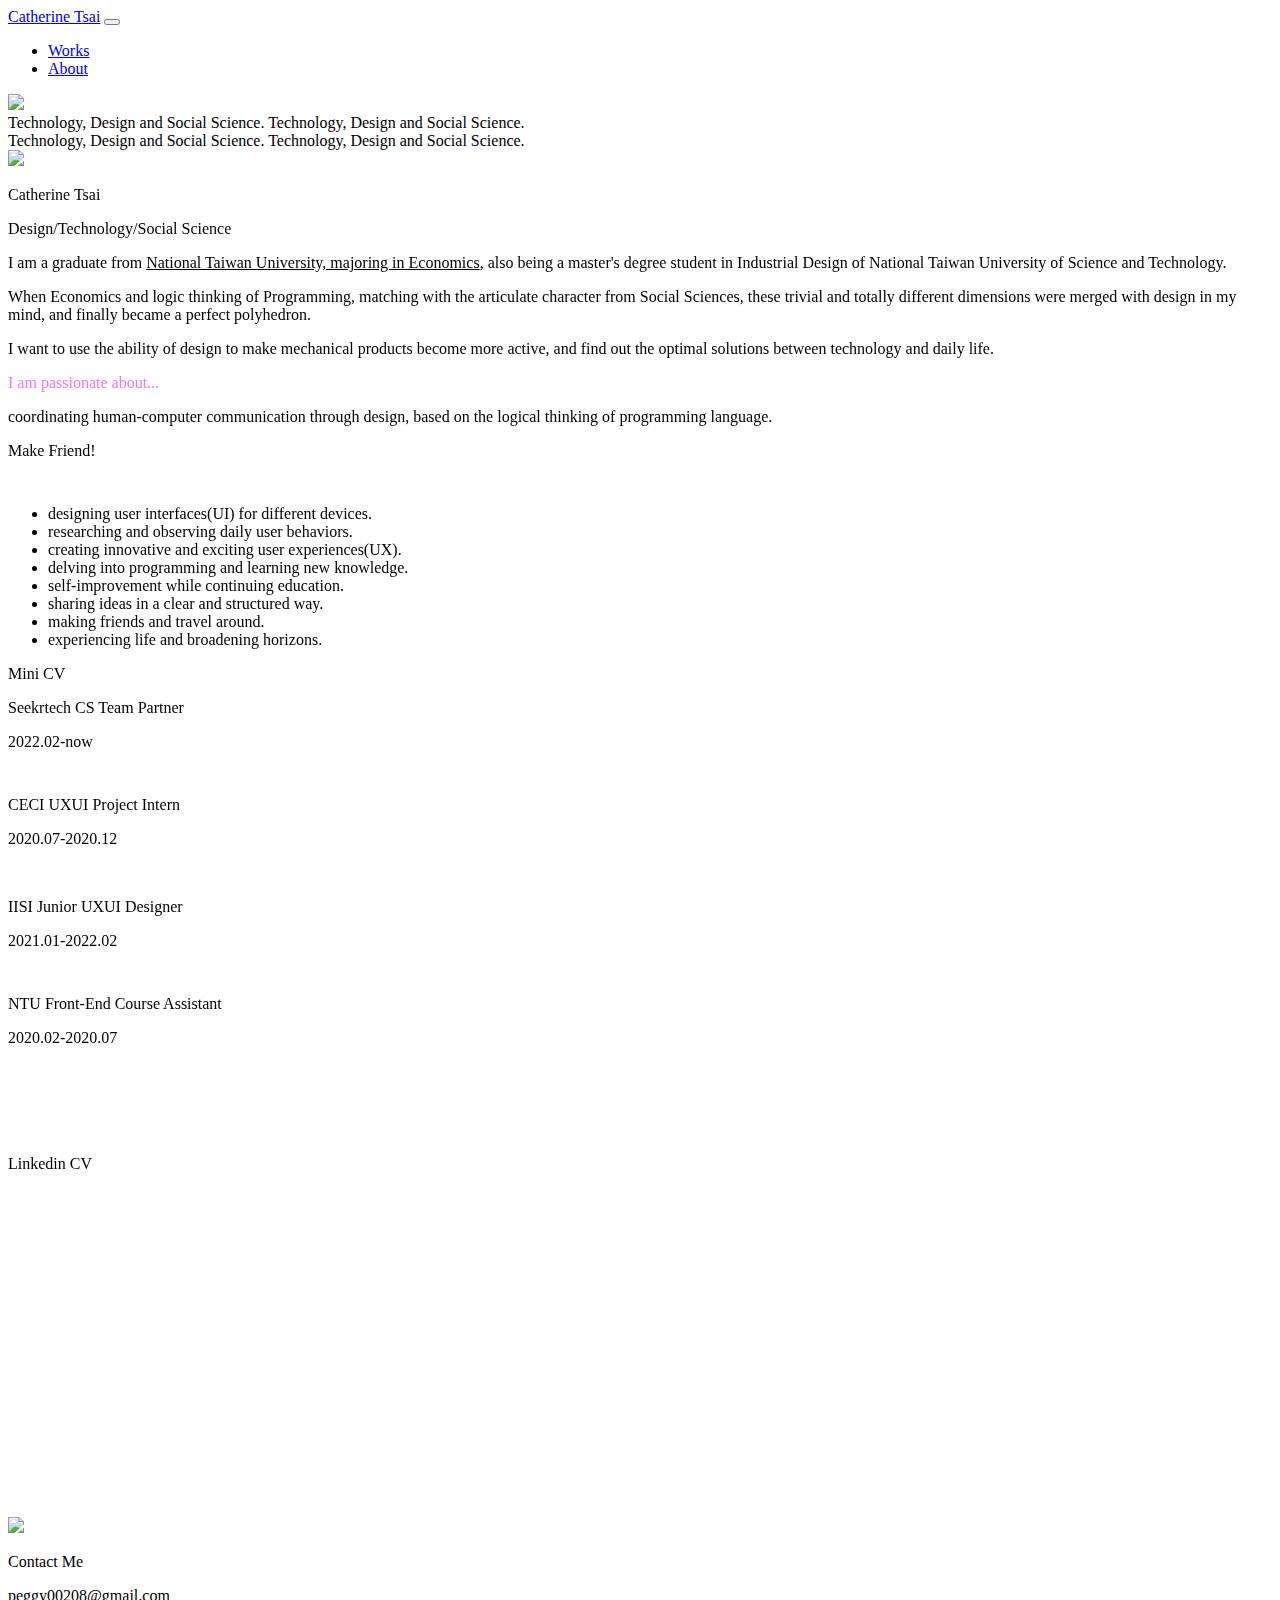
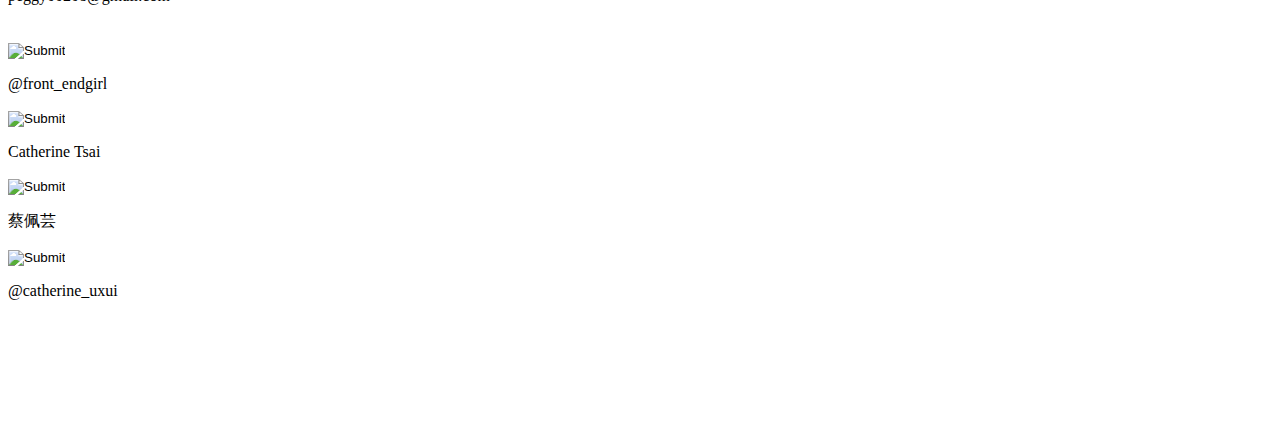
==== about.html @ 3cee5567 "Add files via upload" ====
<!DOCTYPE html>
<html lang="en">
<head>
    <meta charset="UTF-8">
    <meta http-equiv="X-UA-Compatible" content="IE=edge">
    <meta name="viewport" content="width=device-width, initial-scale=1.0">
    <!--採用RWD @media寫法-->
    <meta name="viewport" content="width=device-width, initial-scale=1.0">
     <!--插入字體-->
     <link rel="preconnect" href="https://fonts.googleapis.com">
     <link rel="preconnect" href="https://fonts.gstatic.com" crossorigin>
     <link href="https://fonts.googleapis.com/css2?family=Montserrat:ital,wght@0,100;0,200;0,300;0,400;0,500;0,600;0,700;0,800;0,900;1,100;1,200;1,300;1,400;1,500;1,600;1,700;1,800;1,900&display=swap" rel="stylesheet">
     <!--引用css-->
     <link href="https://cdn.jsdelivr.net/npm/bootstrap@5.0.0/dist/css/bootstrap.min.css" rel="stylesheet" integrity="sha384-wEmeIV1mKuiNpC+IOBjI7aAzPcEZeedi5yW5f2yOq55WWLwNGmvvx4Um1vskeMj0" crossorigin="anonymous">
     <link rel="stylesheet" type="text/css" href="./css/reset.css">
     <link href="https://unpkg.com/aos@2.3.1/dist/aos.css" rel="stylesheet">
     <link rel="stylesheet" href="./css/about.css">
     <link rel="stylesheet"href="https://cdnjs.cloudflare.com/ajax/libs/animate.css/4.1.1/animate.min.css" />
      <!--引用js-->
     <script src="https://unpkg.com/aos@2.3.1/dist/aos.js"></script>

    <title>about</title>
</head>
<body>
    <div class="ab_container">
        <!--導覽列-->
        <div class="nav">
                    <nav class="navbar navbar-expand-lg navbar-dark BgDark">
                        <div class="container-fluid">
                          <a class="navbar-brand" href="./main.html">Catherine Tsai</a>
                          <button class="navbar-toggler" type="button" data-bs-toggle="collapse" data-bs-target="#navbarSupportedContent" aria-controls="navbarSupportedContent" aria-expanded="false" aria-label="Toggle navigation">
                            <span class="navbar-toggler-icon"></span>
                          </button>
                          <div class="collapse navbar-collapse" id="navbarSupportedContent">
                            <ul class="navbar-nav me-auto mb-2 mb-lg-0">
                              <li class="nav-item">
                                <a class="nav-link" aria-current="page" href="./works.html">Works</a>
                              </li>
                              <li class="nav-item">
                                <a class="nav-link" href="./about.html">About</a>
                              </li>
                             
                            </ul>
                          </div>
                        </div>
                      </nav>
        </div>
        <!--開頭-->
        <div class="three_factors">
            <img src="./img/three_factors.png" class="animate__animated animate__fadeIn">

            <div class="three_factors_title animate__animated animate__rotateInUpLeft">
                <!--跑馬燈測試-->
                <div class="s_container">
                    <div class="scroll">
                     <div class="text">
                       Technology, Design and Social Science. Technology, Design and Social Science.
                     </div>
                     <div class="text">
                       Technology, Design and Social Science. Technology, Design and Social Science.
                     </div>
                   </div>
              
                </div>

            </div>
        </div>
        <!--簡介一-->
        <div class="intro">
          <div class="part">
            <img class="partblock_1" src="./img/life_pic04.jpg" data-aos="flip-left" data-aos-duration="1800">
            <div class="partblock_2 part_font" data-aos="fade-up"data-aos-duration="1000">
              <p class="part_font_h1">Catherine Tsai</p>
              <p class="part_font_h2">Design/Technology/Social Science</p>
              <p class="part_font_h3">I am a graduate from <U style="font-weight: 300;">National Taiwan University, majoring in Economics</U>, also being a master's degree student in Industrial Design of
                National Taiwan University of Science and Technology.</p>
              <p class="part_font_h3">
                When Economics and logic thinking of Programming, matching with the articulate character from Social Sciences, these trivial and totally different dimensions were merged with design in my mind, and finally became a perfect polyhedron.
              </p>
              <p class="part_font_h3">
                I want to use the ability of design to make mechanical products become more active, and find out the optimal solutions between technology and daily life.
              </p>
            </div>
          </div>
          <!--簡介二-->
          <div class="part part_font" data-aos="fade-up"data-aos-duration="1000">
            <div class="partblock_1 part1_block">
              <p class="part_font_big imp" style="color: #f177ff;">I am passionate about...</p>
              <p class="part_font_h2 part2_h2">coordinating human-computer communication through design, based on the logical thinking of programming language.</p>
              <div class="s_btn_about" style="margin-bottom: 5vh;">
                <div class="shape-ex11" onclick="window.open(' https://www.facebook.com/profile.php?id=100004020346378', 'facebook', config='height=500,width=500');"><p>Make Friend!</p></div>
            </div>
            </div>
            <div class="part2_block partblock_2"> 
              <ul class="a part_font_h3" style="margin-top: 0;">
                <li class="part2_li">designing user interfaces(UI) for different devices.</li>
                <li class="part2_li">researching and observing daily user behaviors.</li>
                <li class="part2_li">creating innovative and exciting user experiences(UX).</li>
                <li class="part2_li">delving into programming and learning new knowledge.</li>
                <li class="part2_li">self-improvement while continuing education.</li>
                <li class="part2_li">sharing ideas in a clear and structured way.</li>
                <li class="part2_li">making friends and travel around.</li>
                <li class="part2_li" style="margin-bottom: 0;">experiencing life and broadening horizons.</li>
              </ul>
            </div>
          </div>
          <!--CV-->
          <div class="part part_font" data-aos="fade-up"data-aos-duration="1000">
            <div class="partblock_1">
              <p class="part_font_big cv_title">Mini CV</p>
              <div style="margin-bottom: 5vh;">
                <p class="part_font_big job_title">Seekrtech CS Team Partner</p>
                <p class="part_font_h2">2022.02-now</p>
              </div>
              <div>
                <p class="part_font_big job_title">CECI UXUI Project Intern</p>
                <p class="part_font_h2">2020.07-2020.12</p>
              </div>
            </div>
            <div class="partblock_2">
              <p class="part_font_big cv_title" style="opacity:0;">Mini CV</p>
              <div style="margin-bottom: 5vh;">
                <p class="part_font_big job_title">IISI Junior UXUI Designer</p>
                <p class="part_font_h2">2021.01-2022.02</p>
              </div>
              <div>
                <p class="part_font_big job_title">NTU Front-End Course Assistant</p>
                <p class="part_font_h2">2020.02-2020.07</p>
              </div>
              <div class="s_btn_about" style="margin-top: 12vh;">
                <div class="shape-ex11" onclick="window.open(' https://www.linkedin.com/in/catherine-tsai-7134a6185/', 'linkedin', config='height=500,width=500');"><p>Linkedin CV</p></div>
            </div>
            </div>

          </div>
          <!--know more about-->
          <div class="podcast_part part part_font">
            <div class="partblock_1 p_block1" data-aos="fade-up"data-aos-duration="1000">
              <p class="part_font_big" style="color: #ffe877;">Creating, Challenging and Enjoying</p>
              <div>
                <p class="part_font_h2"style="line-height:4vh;">I am hosting a podcast channel "Jokes Monday" to share ideas and create funny contents.</p>
                <p class="part_font_h2" style="margin-top: 2vh; line-height:4vh;">If you are interesting in my podcast, you can follow "Jokes Monday" from Spotify and Apple Podcast. Hope it can bring you smile!</p>
              </div>
             
            </div>
            <div class="partblock_2 p_block" data-aos="flip-left" data-aos-duration="1800">
              <div class="p_logo_size"><img class="p_logo" src="./img/logo(3000).jpg"></div>
              <p class="p_title" >《Jokes Monday》</p>
              <p class="part_font_h2" >Let's have some funny jokes!</p>
              <div>
                <div class="s_btn_about"style="justify-content:unset;margin-top:5vh;">
                  <div class="shape-ex12"onclick="window.open(' https://podcasters.spotify.com/pod/show/sa58r5n6evg', 'anchor', config='height=500,width=500');"><p>View Episodes</p></div>
                  <input onclick="window.open('https://podcasts.apple.com/gb/podcast/%E7%AC%91%E8%A9%B1%E6%98%9F%E6%9C%9F%E4%B8%80/id1669194388', 'Apple Podcast', config='height=500,width=500');" type="image" src="./img/apple_podcast_w_1@2x.png" class="p_img" id="p_img"/>
                  <input onclick="window.open('https://open.spotify.com/show/5ALy31rcH54W5FzZKkjUOe', 'spotify', config='height=500,width=500');" type="image" src="./img/spotify_w@2x.png" class="p_img" id="p_img"/>
              </div>
              </div>
              
            </div>
          </div>


        </div>
        <!--底部-->
        <div class="bottom_container part_font">
          <img class="b_logo"src="./img/three_factors_2@2x.png" >
          <p class="part_font_big job_title">Contact Me</p>
          <p style="margin-bottom: 4vh;">peggy00208@gmail.com</p>
          <div class="contact_icon">
            <div onclick="window.open(' https://www.instagram.com/front_endgirl/ ', 'front_endgirl', config='height=500,width=500');">
              <input type="image" src="./img/instagram_w@2x.png"/>
              <p>@front_endgirl</p>
            </div>
            <div onclick="window.open(' https://www.behance.net/2e9f5181 ', 'behance', config='height=500,width=500');">
              <input type="image" src="./img/behance_w@2x.png"/>
              <p>Catherine Tsai</p>
            </div>
            <div onclick="window.open(' https://www.facebook.com/profile.php?id=100004020346378', 'facebook', config='height=500,width=500');">
              <input type="image" src="./img/facebook_w@2x.png"/>
              <p>蔡佩芸</p>
            </div>
            <div style="margin-bottom: 15vh;" onclick="window.open(' https://medium.com/@catherine_uxui', 'medium', config='height=500,width=500');">
              <input type="image" src="./img/medium_w@2x.png"/>
              <p>@catherine_uxui</p>
            </div>
            
          </div>

        </div>

    <script>
      AOS.init();
    </script>
    <script src="https://cdn.jsdelivr.net/npm/bootstrap@5.0.0/dist/js/bootstrap.bundle.min.js" integrity="sha384-p34f1UUtsS3wqzfto5wAAmdvj+osOnFyQFpp4Ua3gs/ZVWx6oOypYoCJhGGScy+8" crossorigin="anonymous"></script>
    <script src="http://code.jquery.com/jquery-3.1.1.min.js"></script>

</body>
</html>
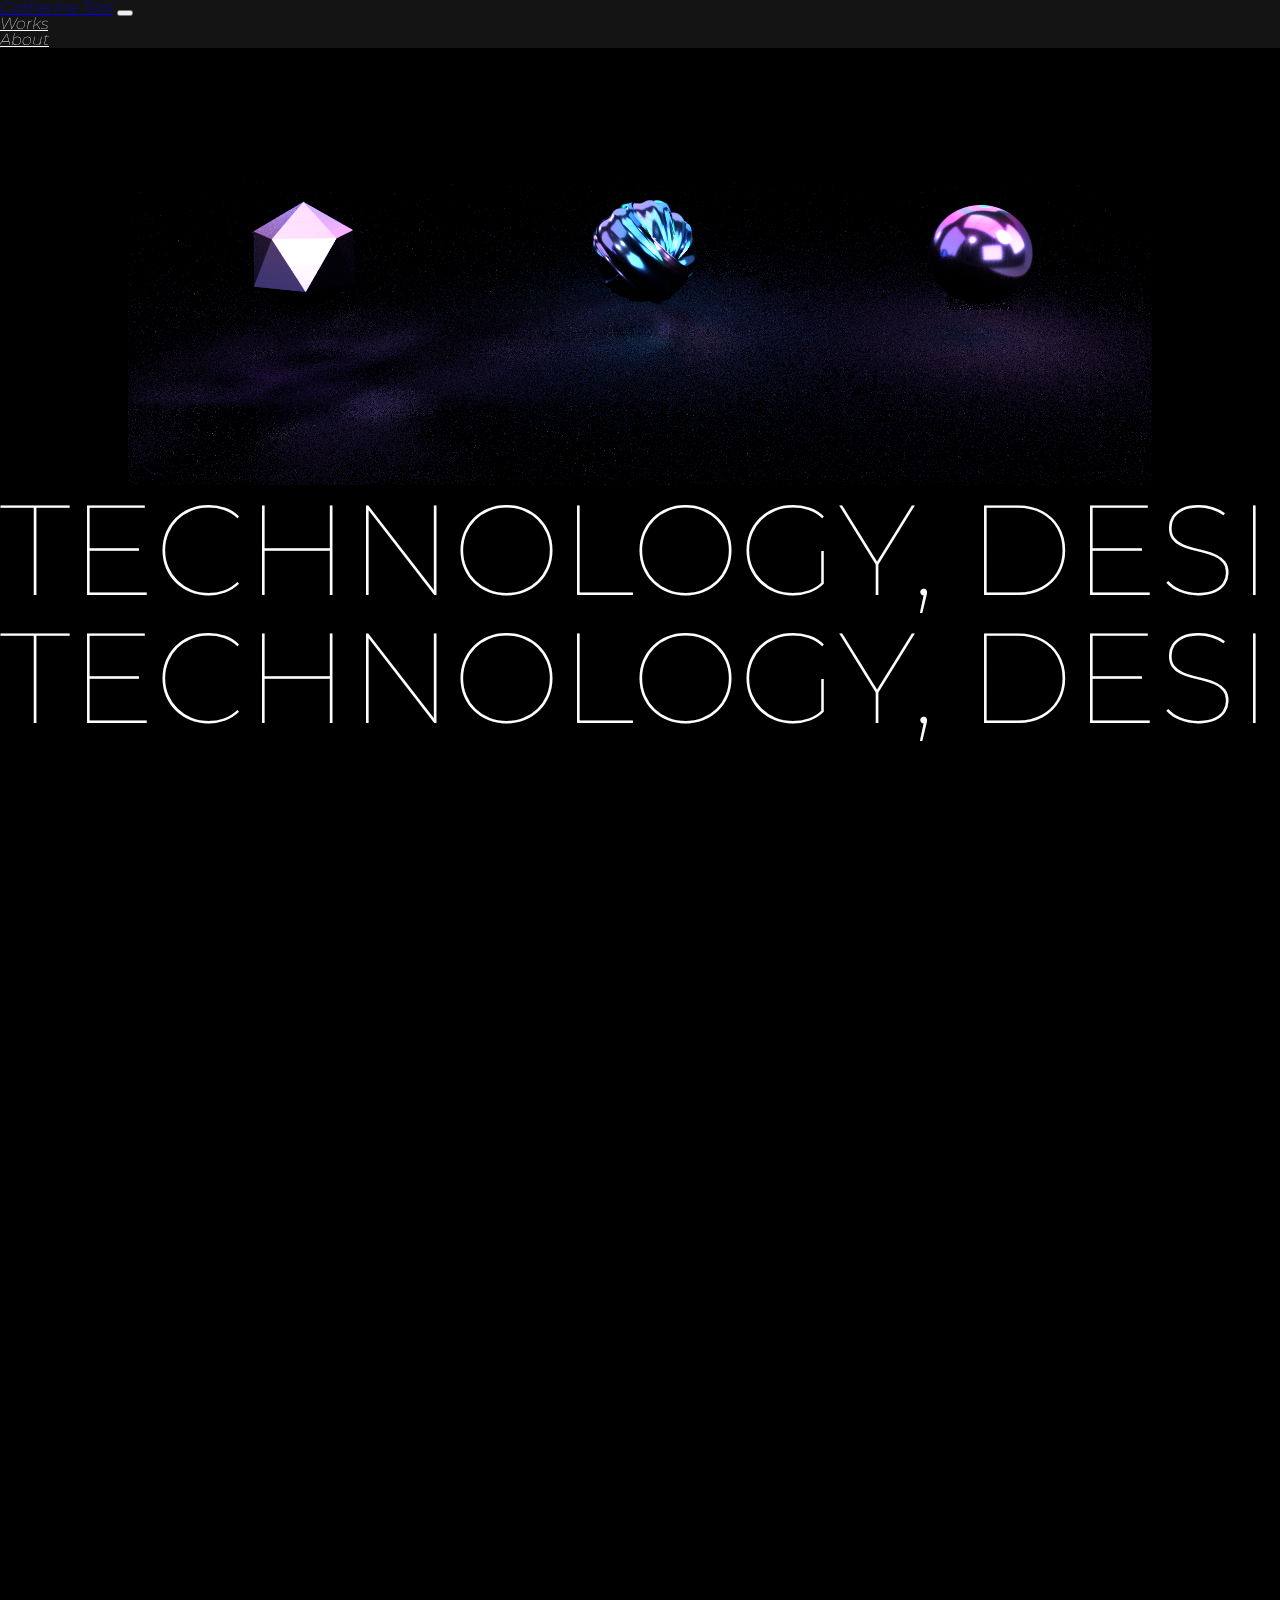
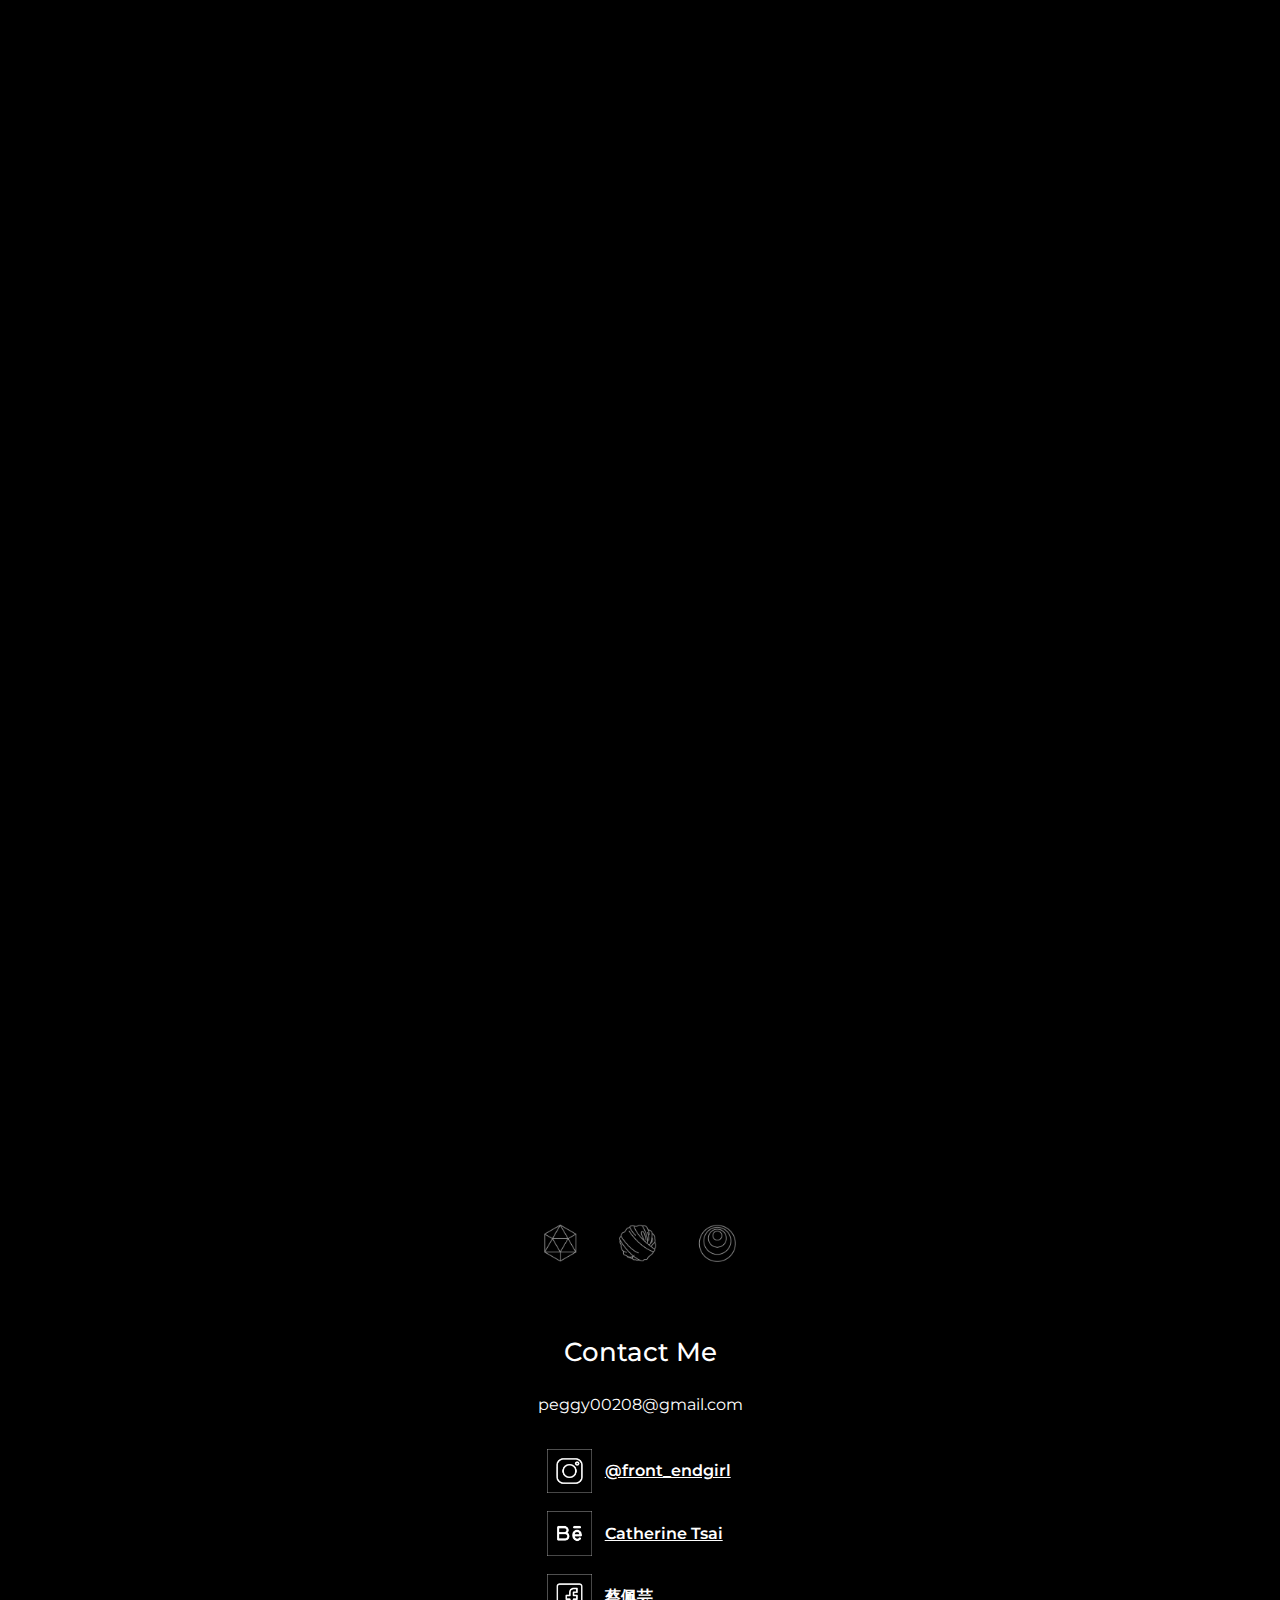
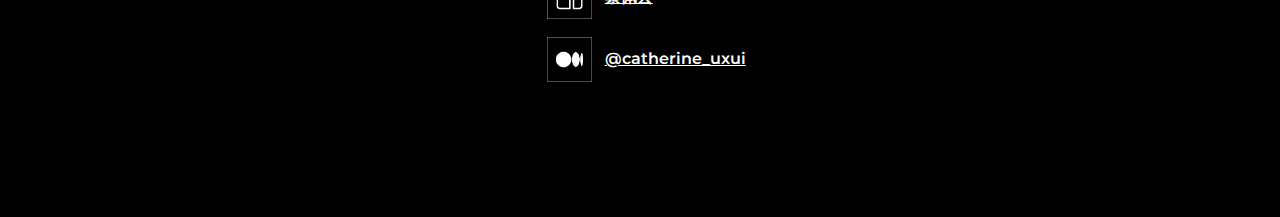
==== commit 704984fb: "Add files via upload" ====
--- a/about.html
+++ b/about.html
@@ -27,7 +27,7 @@
         <div class="nav">
                     <nav class="navbar navbar-expand-lg navbar-dark BgDark">
                         <div class="container-fluid">
-                          <a class="navbar-brand" href="./main.html">Catherine Tsai</a>
+                          <a class="navbar-brand" href="./index.html">Catherine Tsai</a>
                           <button class="navbar-toggler" type="button" data-bs-toggle="collapse" data-bs-target="#navbarSupportedContent" aria-controls="navbarSupportedContent" aria-expanded="false" aria-label="Toggle navigation">
                             <span class="navbar-toggler-icon"></span>
                           </button>
--- a/css/about.css
+++ b/css/about.css
@@ -0,0 +1,509 @@
+/*隱藏滾動條*/
+body::-webkit-scrollbar {
+  display: none;
+}
+
+.nav{
+    position: fixed;
+    top: 0;
+    right: 0;
+    z-index: 10000;
+    font-family: 'Montserrat', sans-serif;
+    font-weight: 100;
+    font-style: italic; 
+}
+.navbar{
+    width: 100vw;
+}
+.nav:hover{
+    background-color: rgba(25, 25, 25, .8);
+}
+.navbar-brand{
+    font-weight: 200;
+}
+
+.navbar-dark .navbar-nav .nav-link{
+    color: rgba(255,255,255,1);
+}
+.navbar-collapse{
+    flex-grow: 0;
+}
+
+.ab_container{
+    background-color: black;
+    width: 100vw;
+}
+
+.three_factors{
+    display: flex;
+    align-items: center;
+    justify-content: center;
+    flex-direction: column;
+}
+.three_factors img{
+    width: 80%;
+    margin-top: 20vh;
+
+}
+.three_factors_title{
+    display: flex;
+    width: 100%;
+    justify-content: center;
+}
+
+.three_factors_title div{
+    font-family: 'Montserrat', sans-serif;
+    font-weight: 100;
+    color: white;
+}
+.tfc_p1{
+    font-size: 10vw
+}
+.three_factors_content{
+    display: flex;
+    flex-direction: column;
+    justify-content: center;
+    align-items: center;
+    overflow: hidden;
+}
+
+
+/*跑馬燈測試*/
+.s_container{
+    width: 100%;
+    height: 100vh;
+    overflow: hidden;
+    position: relative;
+    display: flex;
+    flex-direction: column;
+    font-family: 'Raleway', sans-serif;
+    color: white;
+    font-size: 10vw;
+    font-weight: 400;
+    margin: 0;
+    padding: 0;
+  }
+  .scroll{
+
+    background: black;
+    height: 20vh;}
+  
+   .scroll .text{
+      white-space: nowrap;
+      text-transform: uppercase;
+      animation: scroll 20s linear infinite;}
+  
+  .text:nth-child(2){
+      animation: scroll2 20s linear infinite;
+      animation-delay: -20s;
+    }
+  
+  @keyframes scroll{
+    from{transform: translateX(-100%)}
+    to{transform: translateX(100%)}
+  }
+  
+  @keyframes scroll2{
+    from{transform: translateX(-200%)}
+    to{transform: translateX(0%)}
+  }
+
+  .animate__fadeIn{
+    --animate-duration: 2s;
+    --animate-delay: 1s;
+  }
+
+  /*簡介*/
+.intro{
+  display: flex;
+  flex-direction: column;
+  align-items: center;
+}
+.part{
+  display: flex;
+  flex-direction: row;
+  justify-content: center;
+  margin-bottom: 12vw;
+}
+.partblock_1{
+  width: 65vh;
+}
+.partblock_2{
+  margin-left: 5vw;
+  width: 35vw;
+}
+.part_font{
+  color: white;
+  font-family: 'Montserrat', sans-serif;
+}
+.part_font_h1{
+  font-weight: 500;
+  font-size: 3vw;
+  margin-bottom: 3vh;
+  margin-top: 2vh;
+}
+
+.part_font_h2{
+  font-size: 1.2vw;
+  font-weight: 400;
+}
+.part_font_h3{
+  font-size: 1.2vw;
+  font-weight: 200;
+  margin-top: 7vh;
+  line-height: 3.5vh;
+}
+
+.part_font_big{
+  font-weight: 500;
+  font-size: 3.5vw;
+  line-height: 10vh;
+}
+.part2_h2{
+  color: #f177ff;
+  line-height:4vh;
+}
+
+/* 互動按鈕*/
+.s_btn_about{
+  display: flex;
+  flex-direction: row;
+  align-items: center;
+  justify-content: flex-end;
+}
+
+.shape-ex11{
+  width: 15vw;
+  height: 7vh;
+  display: flex;
+  justify-content: center;
+  align-items: center;
+  cursor: pointer;
+  line-height: 40px;
+  background-color: transparent;
+  position: relative;
+  transition: all .3s linear;
+  z-index: 30;
+  color: #ffff;
+}
+.shape-ex11 > p{
+  position: relative;
+  z-index: 1;
+}
+.shape-ex11::before{
+  content: "";
+  width: 20px;
+  height: 20px;
+  display: block;
+  box-sizing: border-box;
+  border-top: 1px solid #ffff;
+  border-left: 1px solid #ffff;
+  position: absolute;
+  top: 0;
+  left: 0;
+  transition: all .3s linear;
+
+}
+.shape-ex11::after{
+  content: "";
+  width: 20px;
+  height: 20px;
+  display: block;
+  box-sizing: border-box;
+  border-bottom: 1px solid #ffff;
+  border-right: 1px solid #ffff;
+  position: absolute;
+  bottom: 0;
+  right: 0;
+  transition: all .3s ease;
+
+}
+
+.shape-ex11:hover::before,
+.shape-ex11:hover::after{
+  border-bottom: 1px solid #f177ff;
+  border-right: 1px solid #f177ff;
+  border-top: 1px solid #f177ff;
+  border-left: 1px solid #f177ff;
+  width: 100%;
+  height: 100%;
+}
+
+
+.shape-ex11>p:hover{
+  color: #f177ff;
+}
+
+/*part2列表*/
+ul.a {
+  list-style-type: circle;
+  margin-left: 2vw;
+}
+.part2_li{
+  margin-bottom: 5vh;
+}
+
+.part1_block{
+  display: flex;
+  flex-direction: column;
+  justify-content: space-between;
+}
+
+/*CV*/
+.cv_title{
+  color: #f177ff;
+  margin-bottom: 12vh;
+}
+.job_title{
+  font-size: 2vw;
+}
+
+/*podcast*/
+.p_logo{
+  width: 25vw;
+}
+.p_title{
+  font-size: 2vw;
+  margin-top: 2vh;
+  margin-bottom: 2vh;
+}
+.p_img{
+  width: 3vw;
+}
+.p_block{
+  display: flex;
+  flex-direction: column;
+  align-items: center;
+}
+.p_block1{
+  display: flex;
+  flex-direction: column;
+  justify-content: space-around;
+}
+
+/*黃色按鈕*/
+
+.shape-ex12{
+  width: 15vw;
+  height: 7vh;
+  display: flex;
+  justify-content: center;
+  align-items: center;
+  cursor: pointer;
+  line-height: 40px;
+  color: #ffff;
+  background-color: transparent;
+  position: relative;
+  transition: all .3s linear;
+  z-index: 30;
+  margin-right: 3vw;
+}
+.shape-ex12 > p{
+  position: relative;
+  z-index: 1;
+}
+.shape-ex12::before{
+  content: "";
+  width: 20px;
+  height: 20px;
+  display: block;
+  box-sizing: border-box;
+  border-top: 1px solid #ffff;
+  border-left: 1px solid #ffff;
+  position: absolute;
+  top: 0;
+  left: 0;
+  transition: all .3s linear;
+}
+.shape-ex12::after{
+  content: "";
+  width: 20px;
+  height: 20px;
+  display: block;
+  box-sizing: border-box;
+  border-bottom: 1px solid #ffff;
+  border-right: 1px solid #ffff;
+  position: absolute;
+  bottom: 0;
+  right: 0;
+  transition: all .3s ease;
+}
+
+.shape-ex12:hover::before,
+.shape-ex12:hover::after{
+  width: 100%;
+  height: 100%;
+  border-bottom: 1px solid #ffe877;
+  border-right: 1px solid #ffe877;
+  border-top: 1px solid #ffe877;
+  border-left: 1px solid #ffe877;
+}
+
+.shape-ex12>p:hover{
+  color: #ffe877;
+}
+
+/*頁尾底部*/
+.bottom_container{
+  display: flex;
+  flex-direction: column;
+  align-items: center;
+}
+.b_logo{
+  width: 15vw;
+  margin-bottom: 5vh;
+}
+.contact_icon input{
+  width: 3.5vw;
+  margin-left: 1vw;
+  margin-right: 1vw;
+}
+
+.contact_icon div{
+ display: flex;
+ flex-direction: row;
+ font-weight: 600;
+ 
+ align-items: center;
+ text-decoration: underline;
+ margin-bottom: 2vh;
+}
+
+/*RWD寫法*/ /* 由大到小的 RWD */
+@media(max-width: 920px){
+.nav{
+  right: unset;
+}
+.partblock_1{
+  width: 50%;
+  height: 60%;
+}
+.s_container{
+  height: 45vh;
+}
+.part_font_h3{
+  margin-top: 2vh;
+  line-height: 2vh;
+}
+.part2_h2{
+  margin-top: 15vh;
+  margin-bottom: 15vh;
+}
+.s_btn_about{
+  justify-content: unset;
+}
+.shape-ex11{
+  width: 25vw;
+}
+.part{
+  margin-bottom: 30vh;
+}
+.shape-ex12{
+  width: 20vw;
+}
+.podcast_part{
+  margin-bottom: 15vh;
+}
+.part1_block{
+  margin-left: 10vw;
+}
+.part2_block{
+  margin-right: 10vw;
+}
+.p_block1{
+  margin-left: 10vw;
+}
+.p_block{
+  margin-right: 10vw;
+}
+.b_logo{
+  width: 30%;
+}
+}
+
+/*手機瀏覽器*/
+@media(max-width: 540px){
+  .s_container{
+    height: 30vh;
+  }
+  .part{
+    flex-direction: column;
+    align-items: center;
+  }
+  .partblock_1{
+    width: 70%;
+  }
+  .partblock_2{
+    width: 70%;
+    margin-left: unset;
+  }
+  .part_font_h1 {
+    font-size:6vw;
+    margin-top:6vh;
+  }
+  .part_font_h3{
+    margin-top: 6vh;
+    line-height: 3vh;
+  }
+  .part1_block{
+    margin-left:unset;
+  }
+  .imp{
+    font-size:8vw;
+  }
+  .part2_h2 {
+    margin-top: 6vh;
+    margin-bottom: 6vh;
+  }
+  .s_btn_about{
+    display: none;
+  }
+  .part2_block{
+    margin-right:unset;
+  }
+  .cv_title{
+    margin-bottom:6vh;
+  }
+  .part_font_big{
+    font-size:8vw;
+    line-height: 6vh;
+  }
+  .job_title{
+    font-size:6vw;
+    margin-bottom: 2vh;
+  }
+  .p_block1{
+    margin-left:unset;
+  }
+  .p_block1 p{
+    margin-bottom: 6vh;
+  }
+  .p_logo{
+    width: 80%;
+  }
+  .p_logo_size{
+    text-align: center;
+  }
+  .p_block{
+    margin-right: unset;
+  }
+  .p_title{
+    font-size: 6vw;
+    margin-top: 5vh;
+    margin-bottom: 5vh;
+  }
+  .p_block .s_btn_about{
+    display: flex;
+    flex-direction:column;
+  }
+  .shape-ex12{
+    width: 50vw;
+    margin-right:unset;
+  }
+  .p_img{
+    display: none;
+  }
+  .b_logo{
+    width: 60%;
+  }
+}
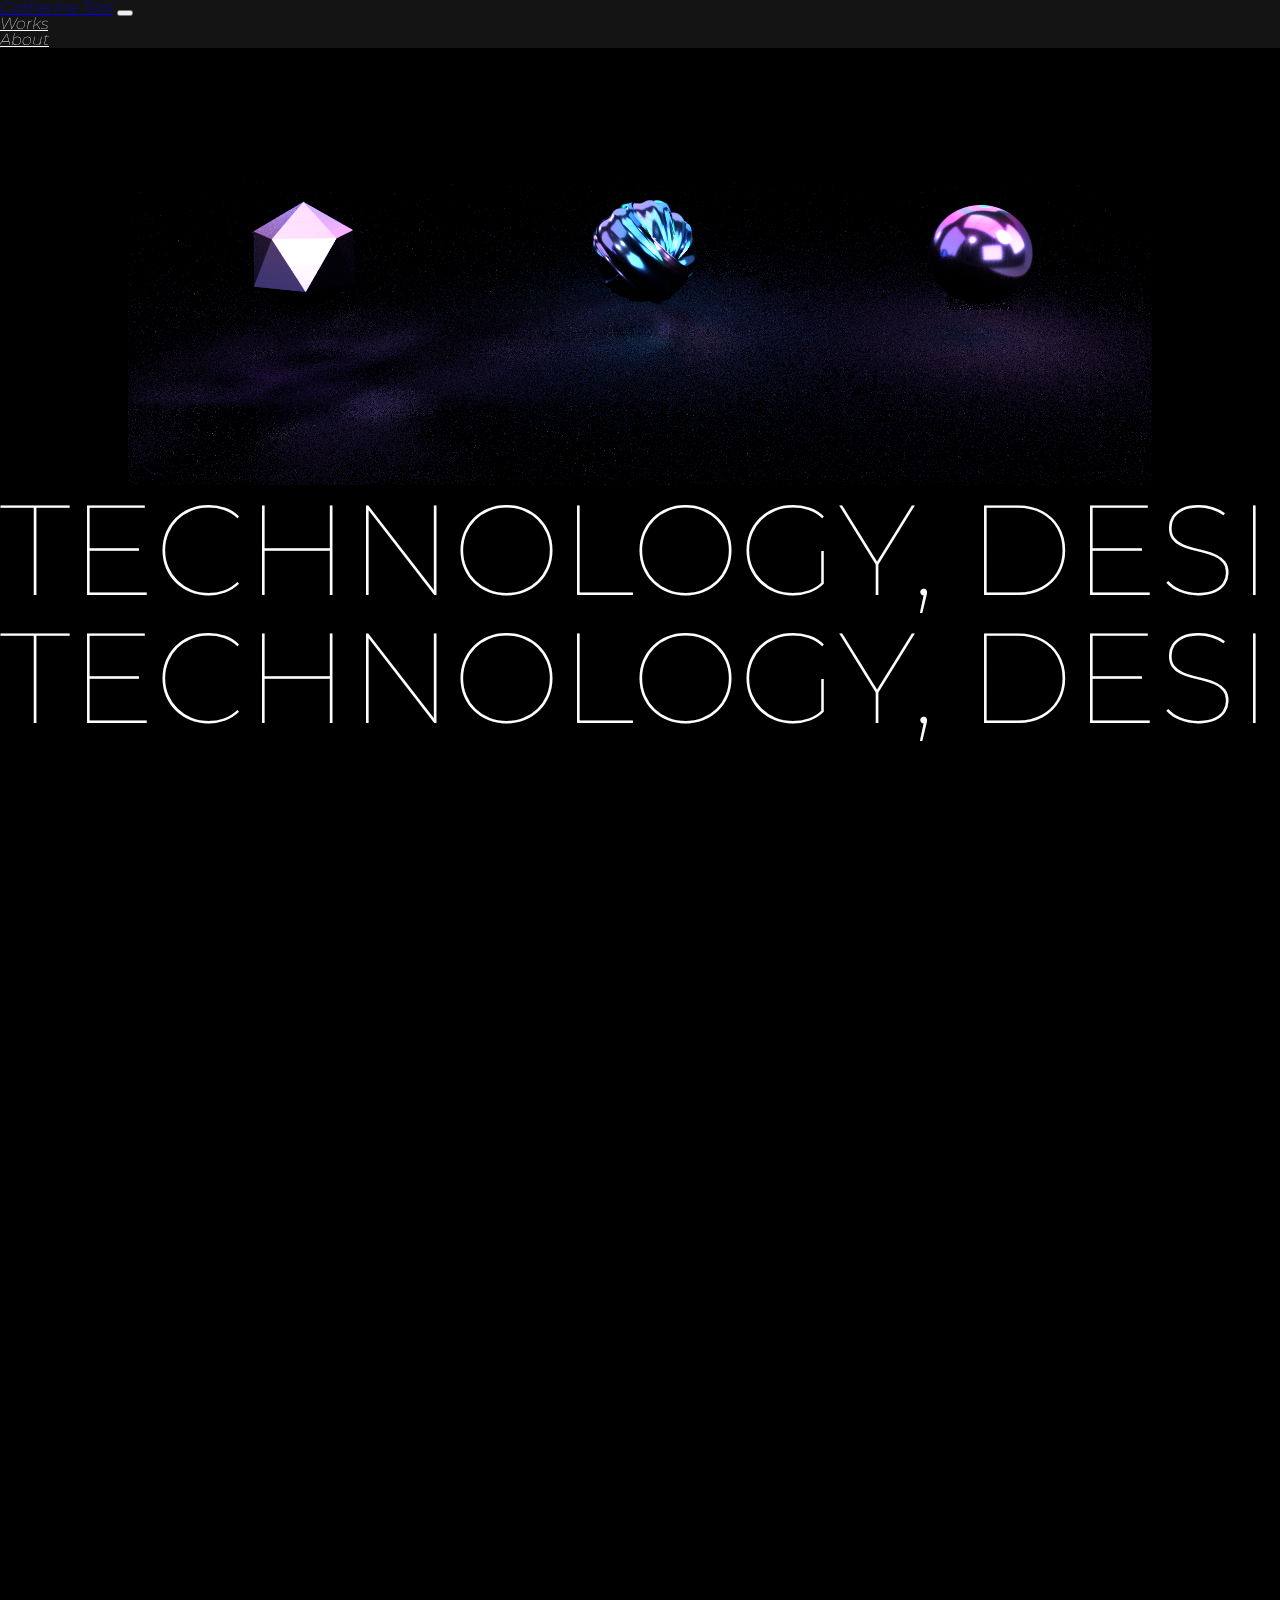
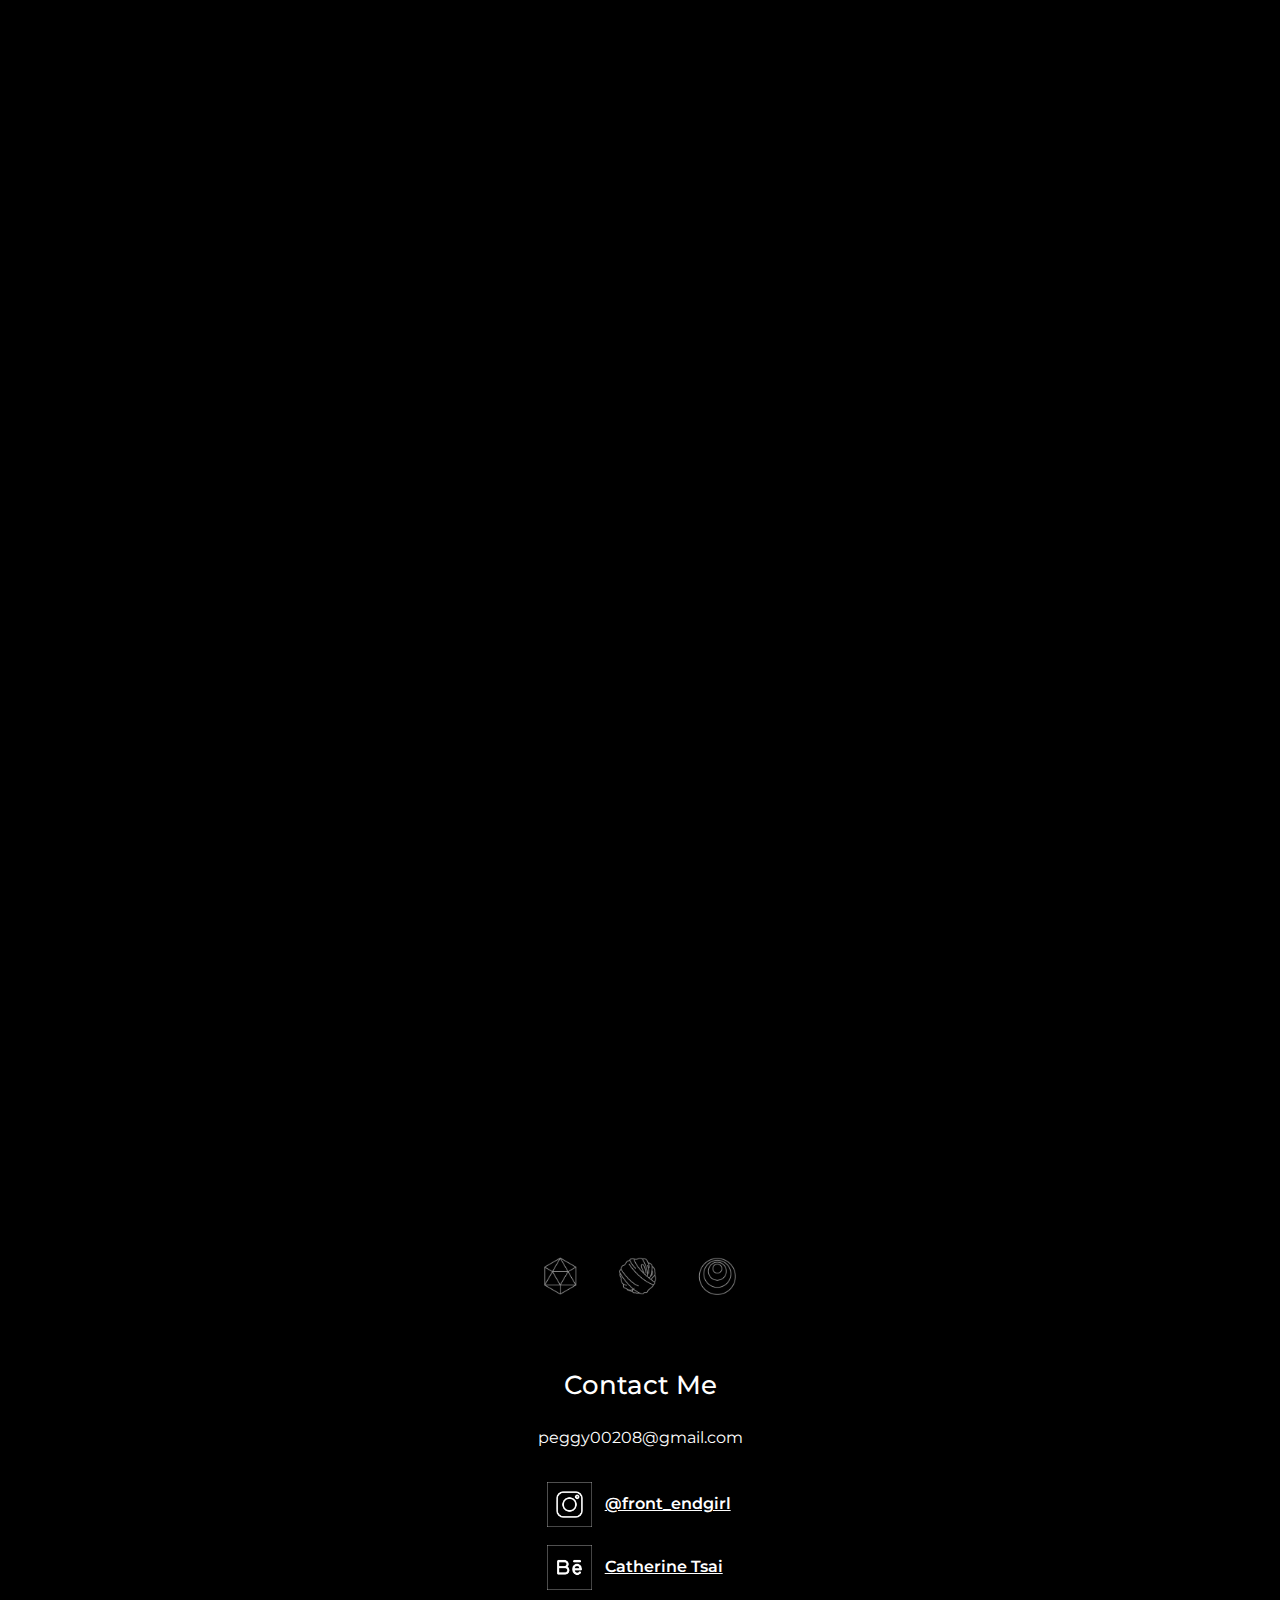
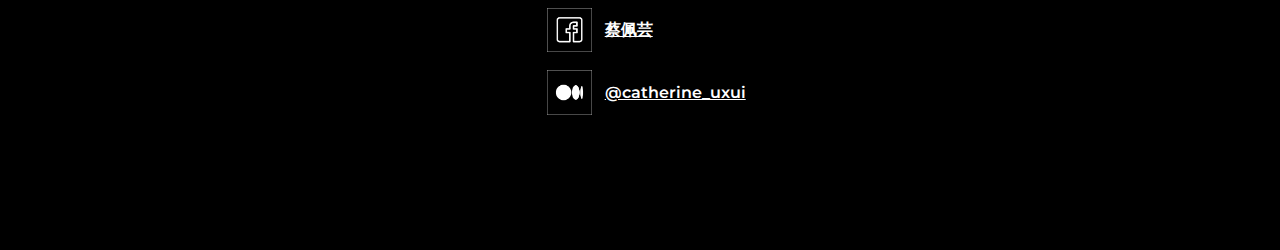
==== commit 16bb2bf1: "Add files via upload" ====
--- a/about.html
+++ b/about.html
@@ -77,7 +77,7 @@
               <p class="part_font_h3">
                 When Economics and logic thinking of Programming, matching with the articulate character from Social Sciences, these trivial and totally different dimensions were merged with design in my mind, and finally became a perfect polyhedron.
               </p>
-              <p class="part_font_h3">
+              <p class="part_font_h3 intro_3">
                 I want to use the ability of design to make mechanical products become more active, and find out the optimal solutions between technology and daily life.
               </p>
             </div>
@@ -161,6 +161,7 @@
 
         </div>
         <!--底部-->
+        <footer class="navbar-fixed-bottom">
         <div class="bottom_container part_font">
           <img class="b_logo"src="./img/three_factors_2@2x.png" >
           <p class="part_font_big job_title">Contact Me</p>
@@ -186,6 +187,7 @@
           </div>
 
         </div>
+        </footer>
 
     <script>
       AOS.init();
--- a/css/about.css
+++ b/css/about.css
@@ -144,11 +144,9 @@
 }
 
 .part_font_h2{
-  font-size: 1.2vw;
   font-weight: 400;
 }
 .part_font_h3{
-  font-size: 1.2vw;
   font-weight: 200;
   margin-top: 7vh;
   line-height: 3.5vh;
@@ -419,6 +417,9 @@
 .b_logo{
   width: 30%;
 }
+.intro_3{
+  display: none;
+}
 }
 
 /*手機瀏覽器*/
@@ -506,4 +507,7 @@
   .b_logo{
     width: 60%;
   }
-}
+  .intro_3{
+    display: none;
+  }
+}
